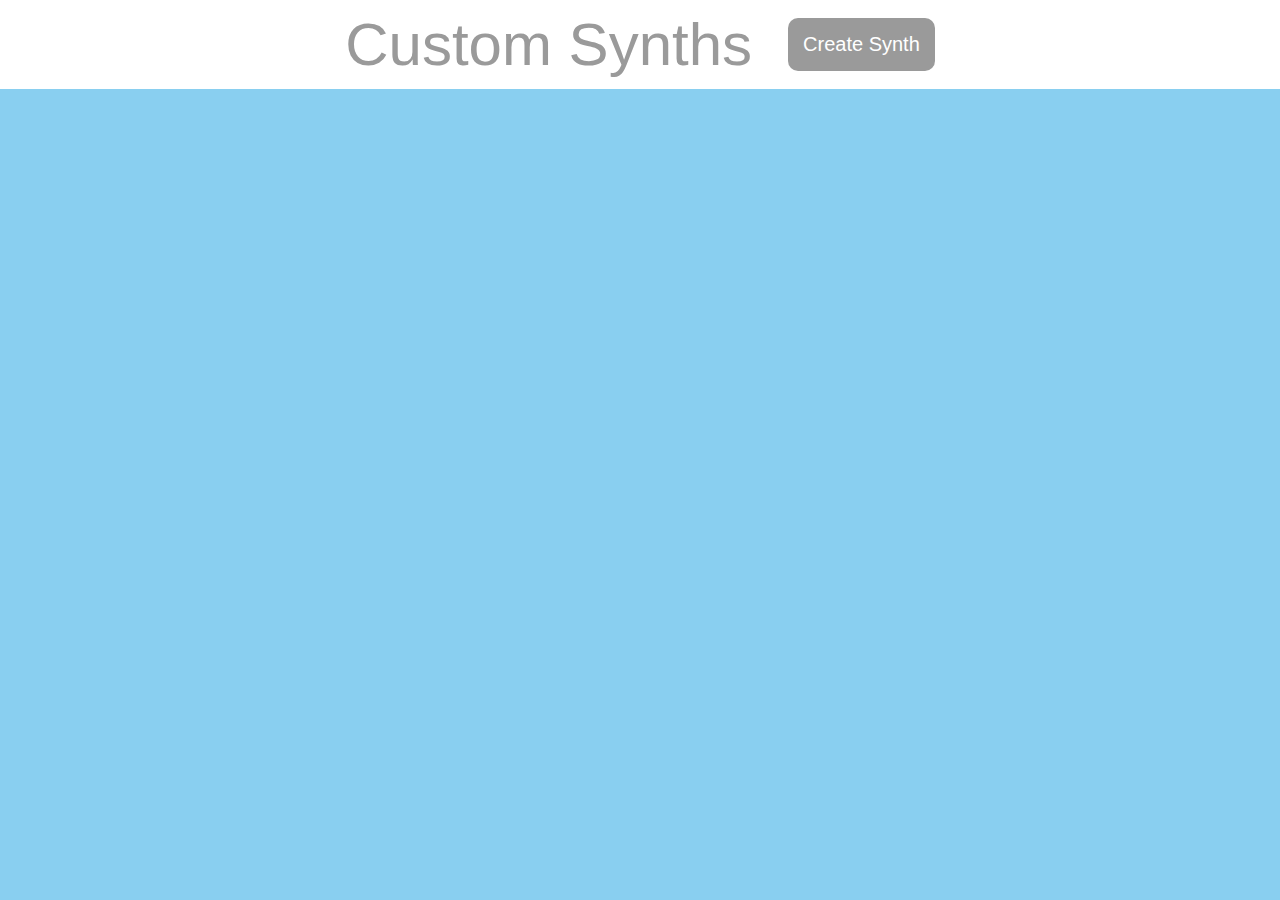
==== index.html @ 78e452d2 "Init commit. UI almost finished" ====
<!DOCTYPE html>
<html>
<head>
	<meta charset="UTF-8">
	<meta http-equiv="X-UA-Compatible" content="IE=edge">
	<meta name="viewport" content="width=device-width, initial-scale=1">

	<title>p5pd</title>

	<link rel="stylesheet" href="main.css">
	<script src='utilities.js'></script>
	<script src='Libraries/name.js'></script>
	<script src='Libraries/Tone.js'></script>
</head>
<body>
	<center id='synth-container'>
		<div id='app-title' class='flex-container-center bg-white'>
			<div class='txt-l gray'>Custom Synths</div>
			<div class="hspace-s"></div>
			<button id='add-synth' class='button-l state-button'>Create Synth</button>
		</div>
		<div id='synth-card-container' class='flex-container-center bg-blue fade-in' style='display : none;'>

		</div>
		<div id='synth-editor-container' class='flex-container-center bg-white fade-in' style='display : none;'>

		</div>
	</center>

	<script>
		let Synths = [];
		
		let AppContainer = document.getElementById('synth-container');
		let SynthCardContainer = document.getElementById('synth-card-container');
		let SynthEditorContainer = document.getElementById('synth-editor-container');

		document.getElementById('add-synth').onclick = function() {
			document.getElementById("synth-card-container").style.display = 'flex';
			Synths.push(new SynthController());
		}

		function SynthInputs(container) {
			this.base_frequency = new Tone.Frequency('440 hz');

			this.base_input = InputField (
				'Base Frequency', 
				'440 hz', 
				[/^[a-gA-G][0-9]+$/, /^[0-9]+\s*(hz)?$/], // Sci Pitch and Hertz Notation
				(value) => console.log(value),
				'Update',
				(value) => alert('Invalid input: ' + value)
			);

			this.multiplier_input = InputField (
				'Frequency Multipliers', 
				'1', 
				[/^(\s*([0-9]*.?[0-9]+)+\s*,?\s*)*$/], // Sci Pitch and Hertz Notation
				(value) => {
					let ratios = value.replace(/\s/g, '').split(',').map(str => parseFloat(str));
					console.log(ratios);
				},
				'Update',
				(value) => alert('Invalid input: ' + value)
			);

			container.appendChild(this.base_input);
			container.appendChild(this.multiplier_input);

			// return { get : () => base_frequency }
		}

		window.onkeypress = (event) => {
			AppContainer.style.opacity = event.key == '0' ? '30%' : '100%';
		}

		function FrequenciesController(container) {
			let frequencies_container = document.createElement('div');
			frequencies_container.className = 'flex-container-center bg-blue';
			frequencies_container.style.width = '100%';

			let title = document.createElement('div');
			title.className = 'txt-m white';
			title.innerHTML = 'Frequencies';

			frequencies_container.appendChild(title);
			container.appendChild(frequencies_container);

			return frequencies_container;
		}

		function SynthEditor(id) {
			this.container = document.createElement('div');
			this.container.className = 'flex-container-center synth-editor';
			this.container.style.display = 'none';

			this.title = document.createElement('div');
			this.title.className = 'txt-m synth-title gray editable';
			this.title.style.width = '100%';
			this.title.contentEditable = 'true';
			this.title.innerHTML = id;
			this.title.onkeydown = (event) => {
				if (['Return', 'Enter'].includes(event.key)) event.preventDefault();
			}
			this.container.appendChild(this.title);

			let horizontal = document.createElement('div');
			horizontal.className = 'rule';
			this.container.appendChild(horizontal);

			this.inputs = new SynthInputs(this.container);
			this.frequencies = FrequenciesController(this.container);

			SynthEditorContainer.appendChild(this.container);
		}

		function createSynthCard(id) {
			let element = document.createElement('button');
			element.className = 'button-l synth-card state-button';
			element.innerHTML = id;

			SynthCardContainer.appendChild(element);

			return element;
		}


		class SynthController {
			constructor(id = generateName()) {
				this.synth_card = createSynthCard(id);
				this.synth_editor = new SynthEditor(id);

				this.synth_editor.title.oninput = () => {
					this.updateCard();
				};
				this.synth_card.onclick = () => {
					document.getElementById('synth-editor-container').style.display = 'flex';
					this.openSynth();
				};
			}

			get name() { return this.element.id; }

			openSynth() {
				for (let synth of Synths) {
					let target = synth.synth_card.innerHTML == this.synth_card.innerHTML;
					synth.synth_editor.container.style.display = target ? 'flex' : 'none';
					synth.synth_card.style.backgroundColor = target ? '#e19191': '#9a9a9aff';
				}
			}

			updateCard() {
				this.synth_card.innerHTML = this.synth_editor.title.innerHTML;
			}
		}
	</script>
</body>
</html>
---- main.css ----
/* html, body {
    overflow : hidden;
} */

/* .synth-title {
    border: none;
    display: inline;
    font-family: inherit;
    font-size: inherit;
    padding: none;
}

.synth-title:focus {
    outline : none;
} */

/* #myCanvas{
    position:fixed;
    top:0;
    right:0;
    bottom:0;
    left:0;
} */

/* .scale { display : none; } */

/***** GENERAL SPECS *****/

body { background : #89cff0; }

html, body, canvas, .scene, .synths {
    padding : 0px;
    margin : 0px;
}

.rule {
    width : 80%;
    height : 5px;
    background-color: #e19191;
    /* padding : 5px; */
    margin : 10px;
}

.exit {
    position : relative;
    top : 5px;
    right : 5px;
}

.submitter {
    color : white;
    background-color : #9a9a9aff;
}

.submitter:active {
    color : #9a9a9aff;
    background-color : white;
}

.editable:focus { outline: 4px solid #89cff0; }

/***** Special element specs *****/

.state-button {
    background-color : #9a9a9aff;
    color : white;
}

.state-button:hover {
    background-color : #e19191;
}

.synth-card {
    padding : 25px;
    margin : 10px;
    animation: fadeIn ease .5s;
   -webkit-animation: fadeIn ease .5s;
   -moz-animation: fadeIn ease .5s;
   -o-animation: fadeIn ease .5s;
   -ms-animation: fadeIn ease .5s;
}

.synth-editor {
    width : 100%;
}


/***** Formatting styles *****/

[class^=flex-container] {
    display : flex;
    flex-wrap : wrap;
    align-items: center;
}

.flex-container-left { justify-content: flex-start; }
.flex-container-center { justify-content: center; }
.flex-container-right { justify-content: flex-end; }
.flex-container-even { justify-content: space-evenly;}


/* HSPACE */
[class^=hspace] { display: inline; }
.hspace-l { padding : 25px; }
.hspace-m { padding : 15px; }
.hspace-s { padding : 8px; }

/* COLORS */ 
.bg-blue  { background-color : #89cff0; }
.blue     {            color : #89cff0; }
.bg-white { background-color : #ffffff; }
.white    {            color : #ffffff; }
.bg-gray  { background-color : #9a9a9aff; }
.gray     {            color : #9a9a9aff; }
.bg-yellow  { background-color : #fdfd96; }
.yellow     {            color : #fdfd96; }

/* BUTTONS */
[class^=button] {
    border: none;
    text-align: center;
    text-decoration: none;
    vertical-align: center;
    font-size: 20px;
    border-radius : 10px;
    padding : 15px 15px;
    margin : 10px;
}

.button-l {
    padding: 15px 15px;
    font-size : 20px;
    border-radius : 10px;
}

.button-s {
    padding: 10px 10px;
    font-size : 15px;
    border-radius : 5px;
}

[class^=button]:hover{
    cursor : pointer;
}

[class^=button]:focus{
    outline: 0 !important;
    box-shadow: 5px 5px #000000;
}

/* TEXT STYLES */
[class^=txt]{
    text-align: center;
    font-family: "Work Sans", sans-serif;
    font-weight: 200;
    margin: 10px;
}

[class^=txt]:hover {
    cursor: default;
}

.txt-s { font-size : 25px; }
.txt-m { font-size : 50px; }
.txt-l { font-size : 60px; }


/* INPUT STYLES */
[class^=input] {
    outline : none;
    border : none;
    text-align: center;
    font-size : 25px;
    padding : 10px;
}

.input-s { min-width : 25%; font-size : 25px; }
.input-m { min-width : 50%; font-size : 50px; }
.input-l { min-width : 80%; font-size : 60px; }


/* Fades */
.fade-in {
    animation: fadeIn ease 1s;
    -webkit-animation: fadeIn ease 1s;
    -moz-animation: fadeIn ease 1s;
    -o-animation: fadeIn ease 1s;
    -ms-animation: fadeIn ease 1s;
}

@keyframes         fadeIn { 0% { opacity:0; } 100% { opacity:1; } }
@-moz-keyframes    fadeIn { 0% { opacity:0; } 100% { opacity:1; } }
@-webkit-keyframes fadeIn { 0% { opacity:0; } 100% { opacity:1; } }
@-o-keyframes      fadeIn { 0% { opacity:0; } 100% { opacity:1; } }
@-ms-keyframes     fadeIn { 0% { opacity:0; } 100% { opacity:1; } }
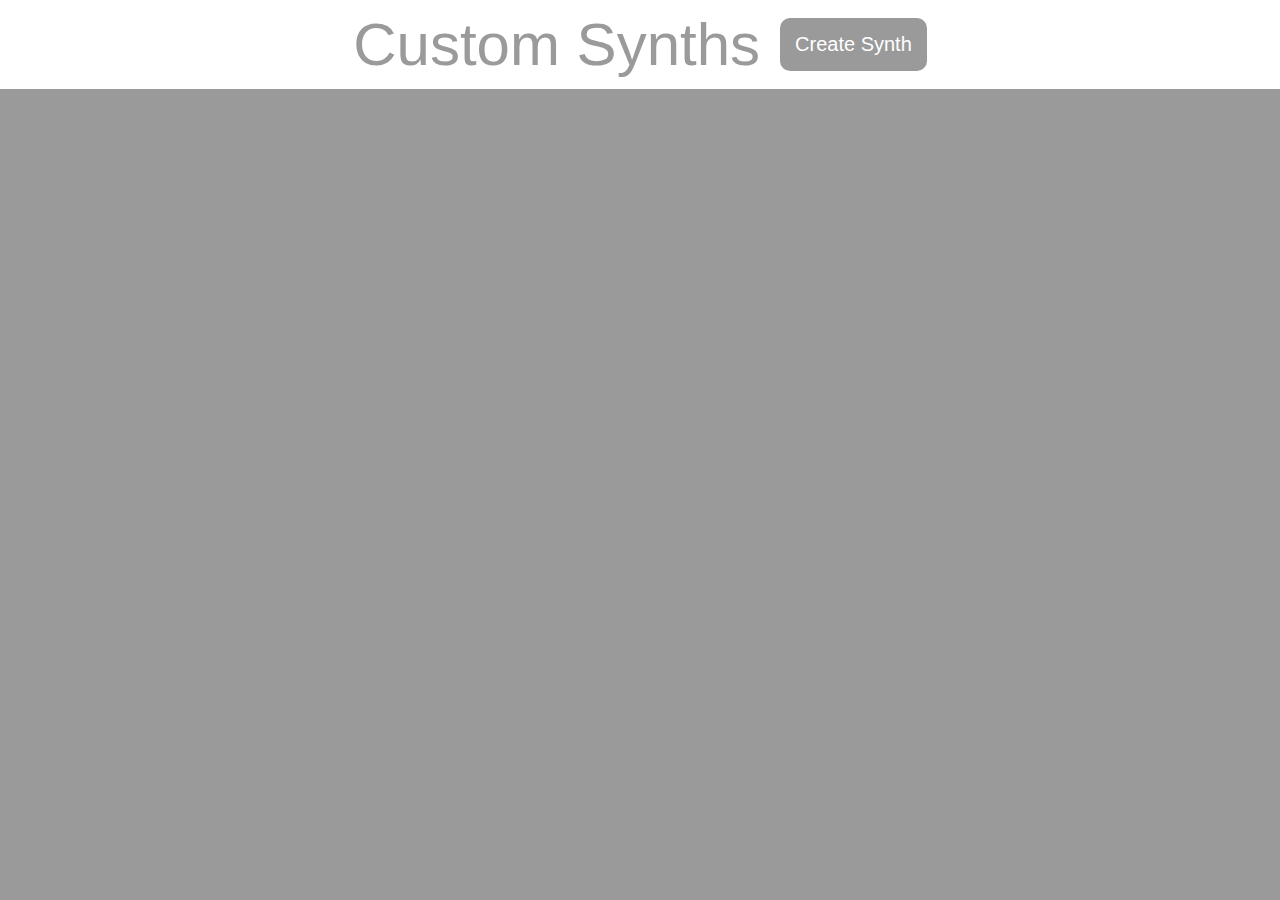
==== commit 52d3f43f: "ET Builder finished. ETSynth connected for keyboard mapping" ====
--- a/index.html
+++ b/index.html
@@ -11,75 +11,67 @@
 	<script src='utilities.js'></script>
 	<script src='Libraries/name.js'></script>
 	<script src='Libraries/Tone.js'></script>
+	<script src='GCM_Audio.js'></script>
 </head>
 <body>
 	<center id='synth-container'>
 		<div id='app-title' class='flex-container-center bg-white'>
 			<div class='txt-l gray'>Custom Synths</div>
-			<div class="hspace-s"></div>
-			<button id='add-synth' class='button-l state-button'>Create Synth</button>
+			<button id='add-synth' class='button-l trigger'>Create Synth</button>
 		</div>
-		<div id='synth-card-container' class='flex-container-center bg-blue fade-in' style='display : none;'>
-
-		</div>
-		<div id='synth-editor-container' class='flex-container-center bg-white fade-in' style='display : none;'>
-
-		</div>
+		<div id='synth-card-container' class='flex-container-center fade-in'></div>
+		<div id='synth-editor-container' class='flex-container-center bg-white fade-in'></div>
 	</center>
 
 	<script>
-		let Synths = [];
-		
+		let Synths = {}
+		Synths.list = [];
+		Synths.getActiveIndex = function() {
+			let index = -1;
+			for (let i = 0; i < Synths.list.length; ++i) {
+				if (Synths.list[i].active) index = i;
+			}
+			return index;
+		}
+		Synths.getActive = function() {
+			let index = this.getActiveIndex();
+			return index != -1 ? Synths.list[index] : null;
+		}
+
 		let AppContainer = document.getElementById('synth-container');
 		let SynthCardContainer = document.getElementById('synth-card-container');
 		let SynthEditorContainer = document.getElementById('synth-editor-container');
 
 		document.getElementById('add-synth').onclick = function() {
-			document.getElementById("synth-card-container").style.display = 'flex';
-			Synths.push(new SynthController());
+			let synth = new SynthController();
+			synth.card.exit.onmouseup = () => {
+				synth.card.container.remove();
+				synth.editor.container.remove();
+
+				let removeIndex = Synths.list.indexOf(synth);
+				let activeIndex = Synths.getActiveIndex();
+				Synths.list.splice(removeIndex, 1);
+
+				// If removing active synth, choose next lowest synth
+				if (removeIndex == activeIndex && Synths.list.length > 0) {
+					Synths.list[activeIndex == 0 ? 0 : activeIndex - 1].open();
+				}
+			}
+			Synths.list.push(synth);
+			synth.open();
 		}
 
-		function SynthInputs(container) {
-			this.base_frequency = new Tone.Frequency('440 hz');
-
-			this.base_input = InputField (
-				'Base Frequency', 
-				'440 hz', 
-				[/^[a-gA-G][0-9]+$/, /^[0-9]+\s*(hz)?$/], // Sci Pitch and Hertz Notation
-				(value) => console.log(value),
-				'Update',
-				(value) => alert('Invalid input: ' + value)
-			);
-
-			this.multiplier_input = InputField (
-				'Frequency Multipliers', 
-				'1', 
-				[/^(\s*([0-9]*.?[0-9]+)+\s*,?\s*)*$/], // Sci Pitch and Hertz Notation
-				(value) => {
-					let ratios = value.replace(/\s/g, '').split(',').map(str => parseFloat(str));
-					console.log(ratios);
-				},
-				'Update',
-				(value) => alert('Invalid input: ' + value)
-			);
-
-			container.appendChild(this.base_input);
-			container.appendChild(this.multiplier_input);
-
-			// return { get : () => base_frequency }
-		}
-
-		window.onkeypress = (event) => {
-			AppContainer.style.opacity = event.key == '0' ? '30%' : '100%';
-		}
+		// window.onkeypress = (event) => {
+		// 	AppContainer.style.opacity = event.key == '0' ? '30%' : '100%';
+		// }
 
 		function FrequenciesController(container) {
 			let frequencies_container = document.createElement('div');
-			frequencies_container.className = 'flex-container-center bg-blue';
+			frequencies_container.className = 'flex-container-center';
 			frequencies_container.style.width = '100%';
 
 			let title = document.createElement('div');
-			title.className = 'txt-m white';
+			title.className = 'txt-m gray';
 			title.innerHTML = 'Frequencies';
 
 			frequencies_container.appendChild(title);
@@ -88,16 +80,14 @@
 			return frequencies_container;
 		}
 
-		function SynthEditor(id) {
+		function SynthEditor(synth_controller) {
 			this.container = document.createElement('div');
 			this.container.className = 'flex-container-center synth-editor';
-			this.container.style.display = 'none';
 
 			this.title = document.createElement('div');
 			this.title.className = 'txt-m synth-title gray editable';
-			this.title.style.width = '100%';
 			this.title.contentEditable = 'true';
-			this.title.innerHTML = id;
+			this.title.innerHTML = synth_controller.id;
 			this.title.onkeydown = (event) => {
 				if (['Return', 'Enter'].includes(event.key)) event.preventDefault();
 			}
@@ -107,49 +97,92 @@
 			horizontal.className = 'rule';
 			this.container.appendChild(horizontal);
 
-			this.inputs = new SynthInputs(this.container);
+			this.base_input = InputField (
+				'Base Frequency', 
+				'440 hz', 
+				[/^[a-gA-G][0-9]+$/, /^[0-9]+\s*(hz)?$/], // Sci Pitch and Hertz Notation
+				(value) => synth_controller.synth.set_base(parseFloat(value)),
+				'Update',
+				(value) => alert('Invalid input: ' + value)
+			);
+
+			this.multiplier_input = InputField (
+				'Number of divisions',
+				'12',
+				[/^\d+$/],
+				(value) => synth_controller.synth.set_divisions(parseInt(value)),
+				'Update',
+				(value) => alert('Invalid input: ' + value)
+			);
+
+			this.container.appendChild(this.base_input);
+			this.container.appendChild(this.multiplier_input);
+
 			this.frequencies = FrequenciesController(this.container);
 
 			SynthEditorContainer.appendChild(this.container);
 		}
 
-		function createSynthCard(id) {
-			let element = document.createElement('button');
-			element.className = 'button-l synth-card state-button';
-			element.innerHTML = id;
+		function SynthCard(synth_controller) {
+			this.container = document.createElement('div');
+			
+			this.body = document.createElement('button');
+			this.body.className = 'button-l synth-card white';
+			this.body.style.backgroundColor = Styles.synth_cardFG;
+			this.body.innerHTML = synth_controller.id;
 
-			SynthCardContainer.appendChild(element);
+			this.exit = document.createElement('div');
+			this.exit.className = 'exit-box';
+			let exit_img = document.createElement('img');
+			exit_img.className = 'exit';
+			exit_img.src = 'exit.png';
+			
+			this.body.appendChild(this.exit);
+			this.body.appendChild(exit_img);
 
-			return element;
+			this.container.appendChild(this.body)
+			SynthCardContainer.appendChild(this.container);
+		}
+
+		AppContainer.onkeypress = (event) => {
+			Synths.getActive().trigger(event.key);
 		}
 
 
 		class SynthController {
 			constructor(id = generateName()) {
-				this.synth_card = createSynthCard(id);
-				this.synth_editor = new SynthEditor(id);
+				this.id = id;
+				this.active = true;
+				this.synth = new ETSynth();
 
-				this.synth_editor.title.oninput = () => {
-					this.updateCard();
+				this.card = new SynthCard(this);
+				this.editor = new SynthEditor(this);
+
+				this.editor.title.oninput = () => { this.updateCard() };
+				this.card.body.onclick = () => { this.open() };
+				this.card.container.onmouseover = () => {
+					if (!this.active) this.card.body.style.backgroundColor = Styles.yellow + 'c0';
 				};
-				this.synth_card.onclick = () => {
-					document.getElementById('synth-editor-container').style.display = 'flex';
-					this.openSynth();
-				};
-			}
-
-			get name() { return this.element.id; }
-
-			openSynth() {
-				for (let synth of Synths) {
-					let target = synth.synth_card.innerHTML == this.synth_card.innerHTML;
-					synth.synth_editor.container.style.display = target ? 'flex' : 'none';
-					synth.synth_card.style.backgroundColor = target ? '#e19191': '#9a9a9aff';
+				this.card.container.onmouseleave   = () => {
+					if (!this.active) this.card.body.style.backgroundColor = Styles.synth_cardBG;
 				}
 			}
 
+			trigger(key) {
+				this.synth.play(key);
+			}
+
+			open() {
+				for (let synth of Synths.list) {
+					synth.active = synth.card.body.innerHTML == this.card.body.innerHTML;
+					synth.editor.container.style.display = synth.active ? 'flex' : 'none';
+					synth.card.body.style.backgroundColor = synth.active ? Styles.blue : Styles.synth_cardBG;
+				}
+				return this;
+			}
+
 			updateCard() {
-				this.synth_card.innerHTML = this.synth_editor.title.innerHTML;
+				this.id = this.card.body.innerHTML = this.editor.title.innerHTML;
 			}
 		}
 	</script>
--- a/main.css
+++ b/main.css
@@ -26,7 +26,7 @@
 
 /***** GENERAL SPECS *****/
 
-body { background : #89cff0; }
+body { background : #9a9a9aff; }
 
 html, body, canvas, .scene, .synths {
     padding : 0px;
@@ -37,40 +37,40 @@
     width : 80%;
     height : 5px;
     background-color: #e19191;
-    /* padding : 5px; */
     margin : 10px;
 }
 
-.exit {
-    position : relative;
-    top : 5px;
-    right : 5px;
-}
+
 
 .submitter {
     color : white;
-    background-color : #9a9a9aff;
+    background-color : #89cff0;
 }
 
 .submitter:active {
-    color : #9a9a9aff;
+    color : #89cff0;
     background-color : white;
 }
 
-.editable:focus { outline: 4px solid #89cff0; }
+.editable:focus { outline: none; } /* 4px solid #89cff0; } */
 
 /***** Special element specs *****/
 
-.state-button {
+.synth-title {
+    width : 100%;
+}
+
+.trigger {
     background-color : #9a9a9aff;
     color : white;
 }
 
-.state-button:hover {
-    background-color : #e19191;
+.trigger:hover {
+    background-color : #89cff0;
 }
 
 .synth-card {
+    position : relative;
     padding : 25px;
     margin : 10px;
     animation: fadeIn ease .5s;
@@ -79,6 +79,28 @@
    -o-animation: fadeIn ease .5s;
    -ms-animation: fadeIn ease .5s;
 }
+
+[class^=exit] {
+    position : absolute;
+    
+}
+
+.exit-box {
+    top : -5px;
+    right : -5px;
+    width : 20px;
+    height : 20px;
+    border-radius : 5px;
+    background-color: #e19191;
+}
+
+.exit {
+    top : -0.5px;
+    right : -1.1px;
+    width : 12px;
+    height : 10px;
+}
+
 
 .synth-editor {
     width : 100%;
@@ -145,7 +167,7 @@
 
 [class^=button]:focus{
     outline: 0 !important;
-    box-shadow: 5px 5px #000000;
+    box-shadow: 2px 2px #000000;
 }
 
 /* TEXT STYLES */
